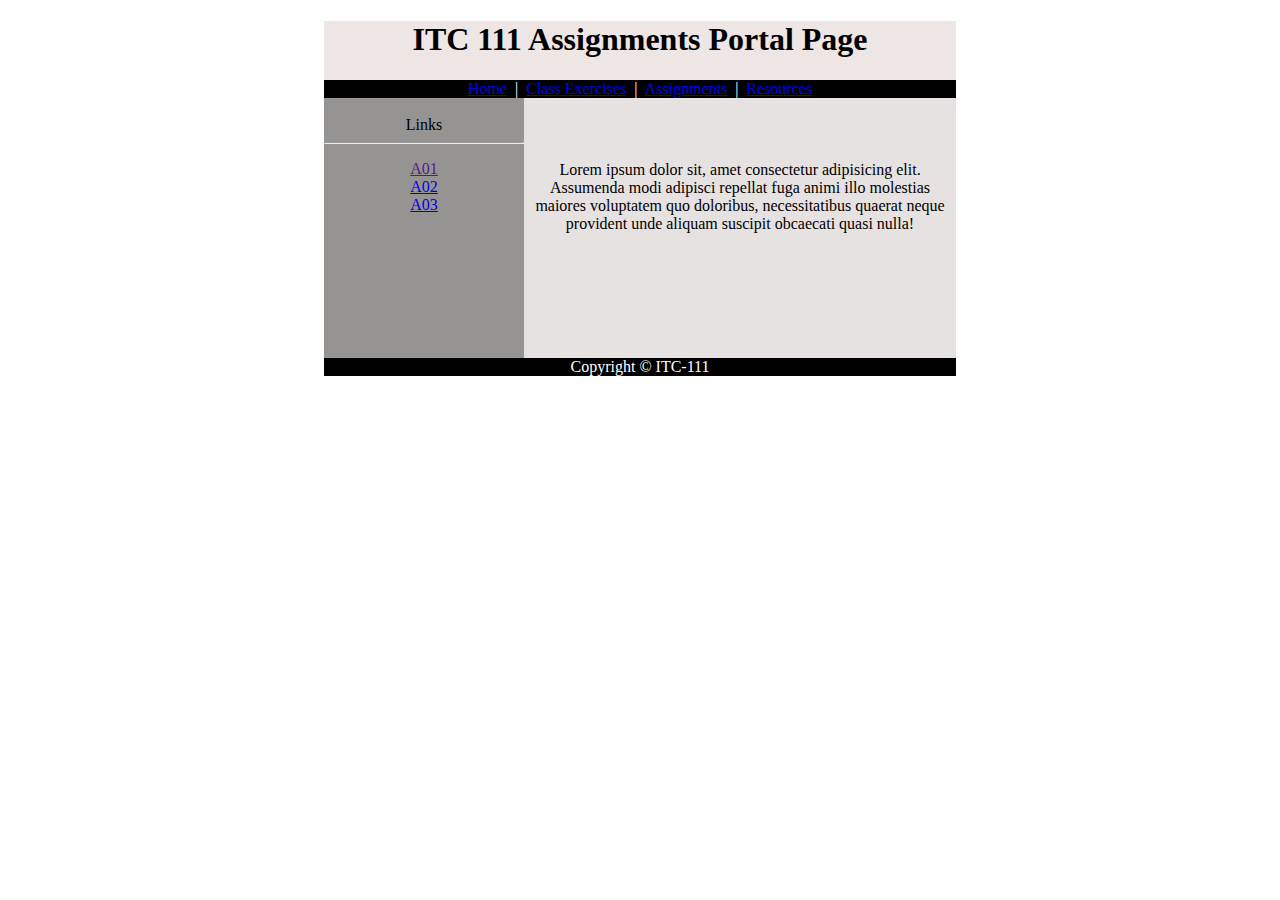
==== ClassEx03.html @ 248856c3 "Create ClassEx03.html" ====
<!DOCTYPE html>
<html>
<head>
<title>ITC 111 Assignments Portal Page</title>
<style>
div {
margin: 0px auto;
width: 50%;
}
p {
margin: 0px;
}
.center {
margin-top:10%;
height:50px;
text-align: center;
}
header, nav, footer {
background-color: rgb(238, 229, 229);
text-align: center;
}
main {
margin: auto;
height: 260px;
background-color: rgb(231, 226, 226);
overflow:hidden;
}
nav, footer {
background-color: black;
color: white;
}
section.left {
text-align: center;
height: 260px;
background-color: rgb(150, 147, 147);
float: left;
width: 200px;
}
ul {
margin-left: -40px;
list-style-type: none;
}

</style>
</head>
<body>
<div>
<!-- Header Start -->
<header>
<!-- Banner Start -->
<h1>ITC 111 Assignments Portal Page</h1>
<!-- Banner End -->
<!-- Nav Bar Start -->
<nav>
<a href="#" title="Class Assignments">Home</a> &nbsp;|&nbsp;
<a href="#" title="Class Assignments">Class Exercises</a> &nbsp;|&nbsp;
<a href="#" title="Home Assignments">Assignments</a> &nbsp;|&nbsp;
<a href="#" title="Resourses">Resources</a>
</nav>
<!-- Nav Start -->
</header>
<!-- Header End -->
<main>
<!--Link Section Start -->
<section class="left"><br>
<p>Links</p>
<hr>
<ul>
<li>
<a href="" title="Assignment 01 Link">A01</a>
</li>
<li>
<a href="#" title="Assignment 02 Link">A02</a>
</li>
<li>
<a href="#" title="Assignment 03 Link">A03</a>
</li>
</ul>
</section>
<!-- link section Start -->

<!-- Side Bar Start -->
<section class="center">
<p id="linkDetail">Lorem ipsum dolor sit, amet consectetur adipisicing elit. Assumenda modi adipisci repellat fuga animi illo molestias maiores voluptatem quo doloribus, necessitatibus quaerat neque provident unde aliquam suscipit obcaecati quasi nulla!</p>
</section>
<!-- Side BarStart -->

</main>

<footer>
<p>Copyright &copy; ITC-111</p>
</footer>

</div>
</body>
</html>
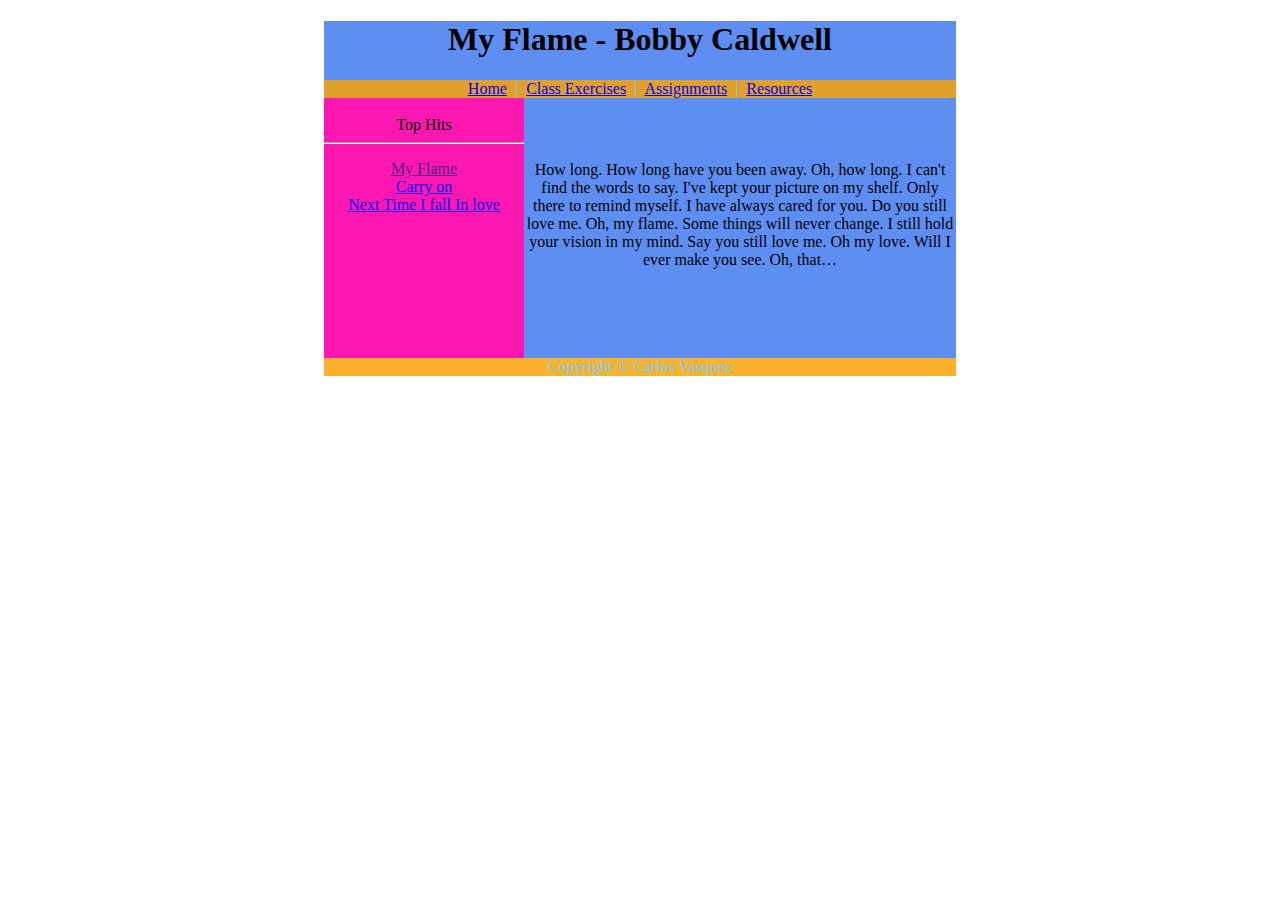
==== commit fbdad74c: "Update ClassEx03.html" ====
--- a/ClassEx03.html
+++ b/ClassEx03.html
@@ -16,23 +16,23 @@
 text-align: center;
 }
 header, nav, footer {
-background-color: rgb(238, 229, 229);
+background-color: rgb(95, 142, 243);
 text-align: center;
 }
 main {
 margin: auto;
 height: 260px;
-background-color: rgb(231, 226, 226);
+background-color: rgb(95, 142, 243);
 overflow:hidden;
 }
 nav, footer {
-background-color: black;
-color: white;
+background-color:rgba(250, 164, 4, 0.836);
+color: rgb(114, 202, 243);
 }
 section.left {
 text-align: center;
 height: 260px;
-background-color: rgb(150, 147, 147);
+background-color: rgb(255, 23, 178);
 float: left;
 width: 200px;
 }
@@ -48,7 +48,7 @@
 <!-- Header Start -->
 <header>
 <!-- Banner Start -->
-<h1>ITC 111 Assignments Portal Page</h1>
+<h1>My Flame - Bobby Caldwell</h1>
 <!-- Banner End -->
 <!-- Nav Bar Start -->
 <nav>
@@ -63,17 +63,17 @@
 <main>
 <!--Link Section Start -->
 <section class="left"><br>
-<p>Links</p>
+<p>Top Hits</p>
 <hr>
 <ul>
 <li>
-<a href="" title="Assignment 01 Link">A01</a>
+<a href="" title="Assignment 01 Link">My Flame</a>
 </li>
 <li>
-<a href="#" title="Assignment 02 Link">A02</a>
+<a href="#" title="Assignment 02 Link">Carry on</a>
 </li>
 <li>
-<a href="#" title="Assignment 03 Link">A03</a>
+<a href="#" title="Assignment 03 Link">Next Time I fall In love</a>
 </li>
 </ul>
 </section>
@@ -81,14 +81,14 @@
 
 <!-- Side Bar Start -->
 <section class="center">
-<p id="linkDetail">Lorem ipsum dolor sit, amet consectetur adipisicing elit. Assumenda modi adipisci repellat fuga animi illo molestias maiores voluptatem quo doloribus, necessitatibus quaerat neque provident unde aliquam suscipit obcaecati quasi nulla!</p>
+<p id="linkDetail">How long. How long have you been away. Oh, how long. I can't find the words to say. I've kept your picture on my shelf. Only there to remind myself. I have always cared for you. Do you still love me. Oh, my flame. Some things will never change. I still hold your vision in my mind. Say you still love me. Oh my love. Will I ever make you see. Oh, that… </p>
 </section>
 <!-- Side BarStart -->
 
 </main>
 
 <footer>
-<p>Copyright &copy; ITC-111</p>
+<p>Copyright &copy; Carlos Vasquez</p>
 </footer>
 
 </div>
